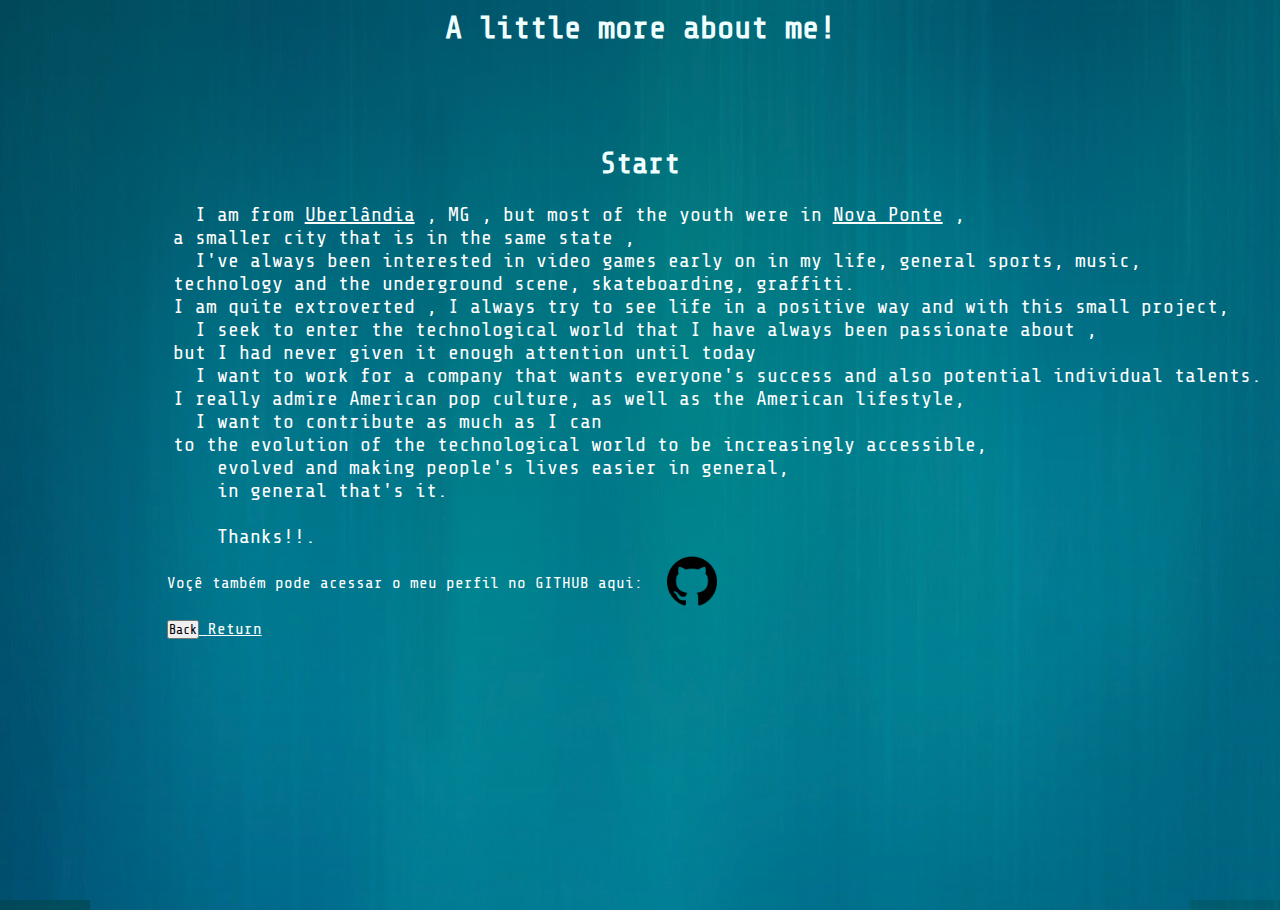
==== pagina2/pa02.html @ 1ccfe3cf "updatepefi34" ====
<!DOCTYPE html>
<html lang="pt-br">
<head>
    <meta charset="UTF-8">
    <meta http-equiv="X-UA-Compatible" content="IE=edge">
    <meta name="viewport" content="width=device-width, initial-scale=1.0">
    <title>About</title>
    <link rel="stylesheet" href="stylepg2.css">
</head>
<body>
    <h1>A little more about me!</h1>
<section>

<div class="text">
<h2>Start</h2>
<pre>
<p> 
  I am from <u>Uberlândia</u> , MG , but most of the youth were in <u>Nova Ponte</u> ,
a smaller city that is in the same state ,
  I've always been interested in video games early on in my life, general sports, music,
technology and the underground scene, skateboarding, graffiti.
I am quite extroverted , I always try to see life in a positive way and with this small project,
  I seek to enter the technological world that I have always been passionate about ,
but I had never given it enough attention until today
  I want to work for a company that wants everyone's success and also potential individual talents.
I really admire American pop culture, as well as the American lifestyle,
  I want to contribute as much as I can
to the evolution of the technological world to be increasingly accessible,
    evolved and making people's lives easier in general,
    in general that's it.

    Thanks!!.

</p>
</pre>


</div>
<div class="gith">
    <p>Voçê também pode acessar o meu perfil no GITHUB aqui:</p>
    <a href="https://github.com/AdanVasconcelos" target="_blank" rel="external"><img src="imagen2/github-39-432446.webp" alt="gith"></a>

</div>





</section>
<div class="volt">
    <a href="/index.html" rel="prev">
        <input type="button" value="Back">
        <label for="Back">Return</label>
    
    </a>
</div>




</body>
</html>
---- pagina2/stylepg2.css ----
@import url('https://fonts.googleapis.com/css2?family=Share+Tech+Mono&display=swap');



* {
    margin: 0;
    padding: 0;
    box-sizing: border-box;
    font-family: 'Share Tech Mono', monospace , Arial, Helvetica, sans-serif;
    
}

html,body{

    width: 100%;
    height: 100vh;
    background-image: linear-gradient(rgba(0,0,0,0.3),transparent),url(../imagem/pexels-mudassir-ali-2680270.jpg);
    background-size: cover;
    background-position: center;
    padding: 0 7%;
    position: relative;

}
h1,h2{
    text-align: center;
    color: azure;
    margin-top: 10px;
}
.text{

font-size: 20px;
color: white;
margin-top: 100px;
text-align: left;
margin-inline: 6px;
}

.gith img{
width: 50px;
height: 50px;
margin: -20px 500px;


}
.gith p{
margin: -20px 0px;
color: white;
}
.gith a{

display: inline-block;

}
.gith a:hover{
    transform: translate(-6px,-6px);
    transition-duration: 0.5s;
}


.volt a {
    color: white;
    display: inline-block;
    padding-top: 30px;
}
.volt a:hover{
    transform: translate(-3px,-3px);
    transition-duration: 0.3s;

}
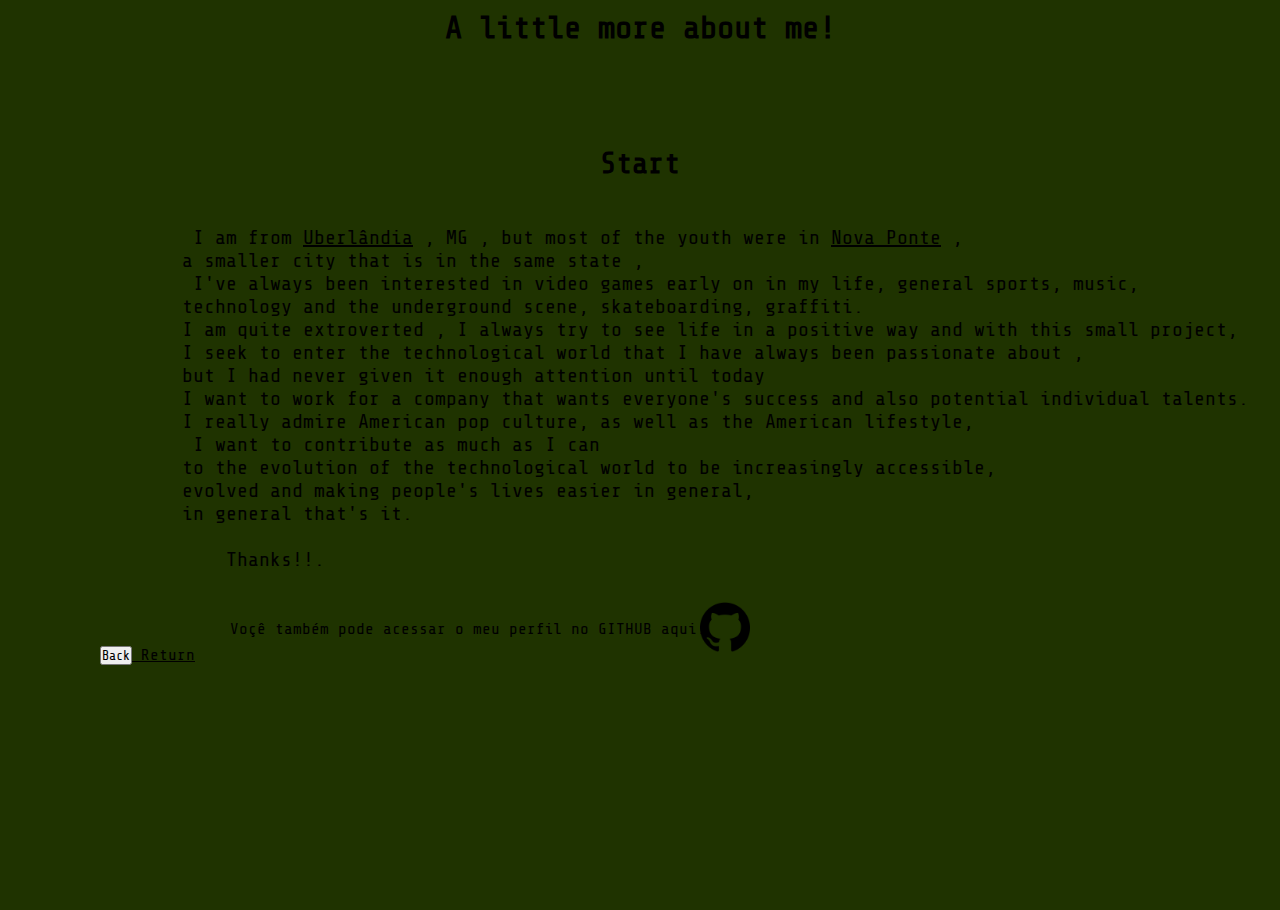
==== commit 5f13448d: "atualiperf78" ====
--- a/pagina2/pa02.html
+++ b/pagina2/pa02.html
@@ -14,24 +14,24 @@
 <div class="text">
 <h2>Start</h2>
 <pre>
-<p> 
-  I am from <u>Uberlândia</u> , MG , but most of the youth were in <u>Nova Ponte</u> ,
-a smaller city that is in the same state ,
-  I've always been interested in video games early on in my life, general sports, music,
-technology and the underground scene, skateboarding, graffiti.
-I am quite extroverted , I always try to see life in a positive way and with this small project,
-  I seek to enter the technological world that I have always been passionate about ,
-but I had never given it enough attention until today
-  I want to work for a company that wants everyone's success and also potential individual talents.
-I really admire American pop culture, as well as the American lifestyle,
-  I want to contribute as much as I can
-to the evolution of the technological world to be increasingly accessible,
-    evolved and making people's lives easier in general,
-    in general that's it.
+                <p> 
+                 I am from <u>Uberlândia</u> , MG , but most of the youth were in <u>Nova Ponte</u> ,
+                a smaller city that is in the same state ,
+                 I've always been interested in video games early on in my life, general sports, music,
+                technology and the underground scene, skateboarding, graffiti.
+                I am quite extroverted , I always try to see life in a positive way and with this small project,
+                I seek to enter the technological world that I have always been passionate about ,
+                but I had never given it enough attention until today
+                I want to work for a company that wants everyone's success and also potential individual talents.
+                I really admire American pop culture, as well as the American lifestyle,
+                 I want to contribute as much as I can
+                to the evolution of the technological world to be increasingly accessible,
+                evolved and making people's lives easier in general,
+                in general that's it.
 
-    Thanks!!.
+                    Thanks!!.
 
-</p>
+                </p>
 </pre>
 
 
--- a/pagina2/stylepg2.css
+++ b/pagina2/stylepg2.css
@@ -15,22 +15,18 @@
 
     width: 100%;
     height: 100vh;
-    background-image: linear-gradient(rgba(0,0,0,0.3),transparent),url(../imagem/pexels-mudassir-ali-2680270.jpg);
-    background-size: cover;
-    background-position: center;
-    padding: 0 7%;
-    position: relative;
-
+    background-color: #1F3300;
+  
 }
 h1,h2{
     text-align: center;
-    color: azure;
+    color: black;
     margin-top: 10px;
 }
 .text{
 
 font-size: 20px;
-color: white;
+color: black;
 margin-top: 100px;
 text-align: left;
 margin-inline: 6px;
@@ -39,13 +35,13 @@
 .gith img{
 width: 50px;
 height: 50px;
-margin: -20px 500px;
+margin: -20px 700px;
 
 
 }
 .gith p{
-margin: -20px 0px;
-color: white;
+margin: -20px 230px;
+color: black;
 }
 .gith a{
 
@@ -54,14 +50,15 @@
 }
 .gith a:hover{
     transform: translate(-6px,-6px);
-    transition-duration: 0.5s;
+    transition-duration: 1s;
 }
 
 
 .volt a {
-    color: white;
+    color: black;
     display: inline-block;
     padding-top: 30px;
+    margin: -20px 100px;
 }
 .volt a:hover{
     transform: translate(-3px,-3px);
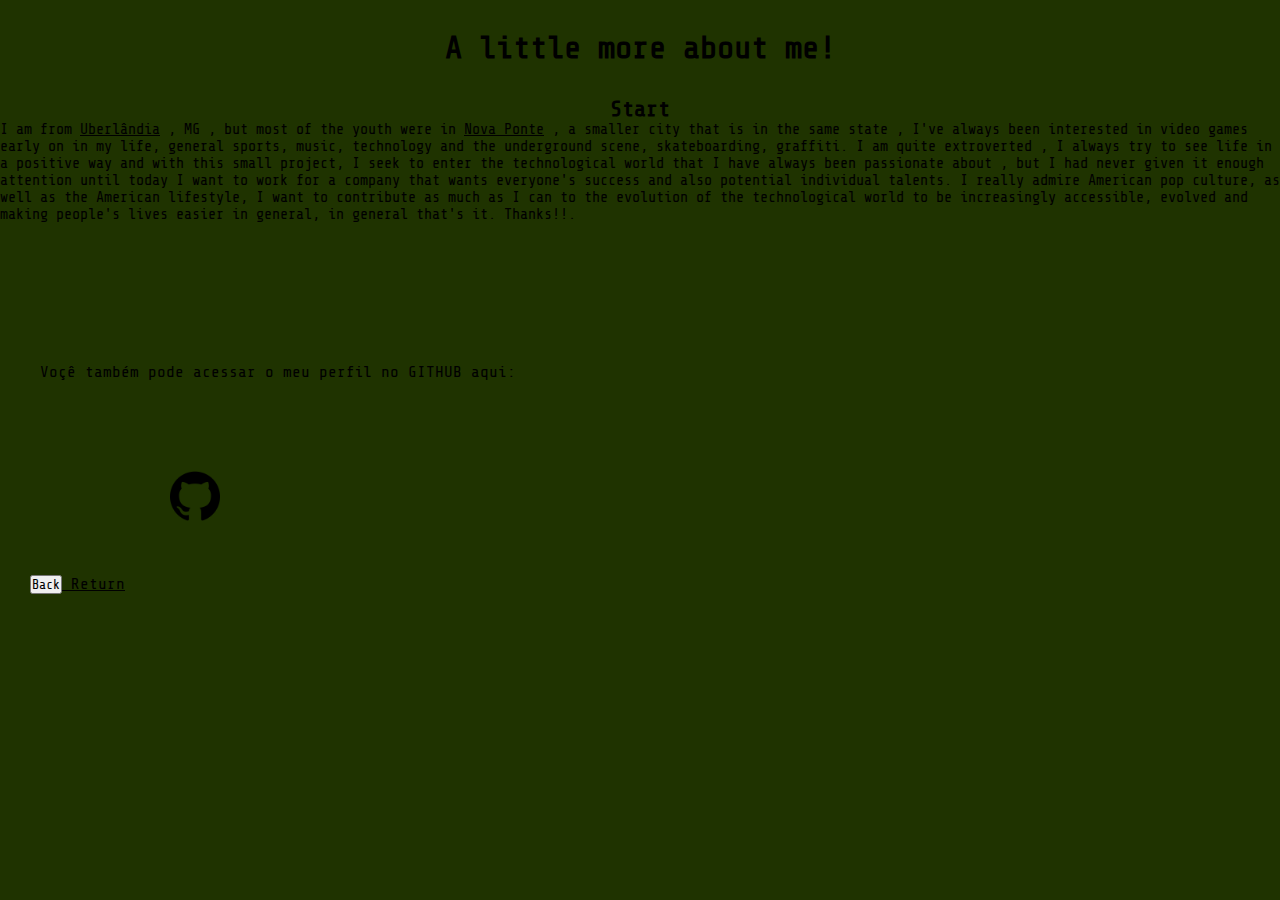
==== commit ad91edb3: "updaperf89" ====
--- a/pagina2/pa02.html
+++ b/pagina2/pa02.html
@@ -13,7 +13,7 @@
 
 <div class="text">
 <h2>Start</h2>
-<pre>
+
                 <p> 
                  I am from <u>Uberlândia</u> , MG , but most of the youth were in <u>Nova Ponte</u> ,
                 a smaller city that is in the same state ,
@@ -32,7 +32,7 @@
                     Thanks!!.
 
                 </p>
-</pre>
+
 
 
 </div>
--- a/pagina2/stylepg2.css
+++ b/pagina2/stylepg2.css
@@ -13,52 +13,87 @@
 
 html,body{
 
-    width: 100%;
-    height: 100vh;
+   
     background-color: #1F3300;
   
 }
 h1,h2{
     text-align: center;
     color: black;
-    margin-top: 10px;
+    margin-top: 30px;
+   
+}
+section{
+    
+    width: 100%;
+ 
+
 }
 .text{
 
-font-size: 20px;
+font-size: 15px;
 color: black;
-margin-top: 100px;
-text-align: left;
-margin-inline: 6px;
+
+
+
+
+
+
+
 }
+.text h2 p{
+
+width: 100%;
+
+
+
+}
+.gith{
+    width: 1000px;
+}
+
 
 .gith img{
 width: 50px;
 height: 50px;
-margin: -20px 700px;
+margin: 10px 170px;
+
+
+
+
 
 
 }
 .gith p{
-margin: -20px 230px;
-color: black;
+    padding-top: 60px;
+    margin: 80px 40px;
+    color: black;
+
+
+
 }
 .gith a{
 
 display: inline-block;
+
+
 
 }
 .gith a:hover{
     transform: translate(-6px,-6px);
     transition-duration: 1s;
 }
-
+.volt{
+    padding-top: 40px;
+    
+}
 
 .volt a {
     color: black;
     display: inline-block;
-    padding-top: 30px;
-    margin: -20px 100px;
+    padding-top: 20px;
+    margin: -20px 30px;
+    
 }
 .volt a:hover{
     transform: translate(-3px,-3px);
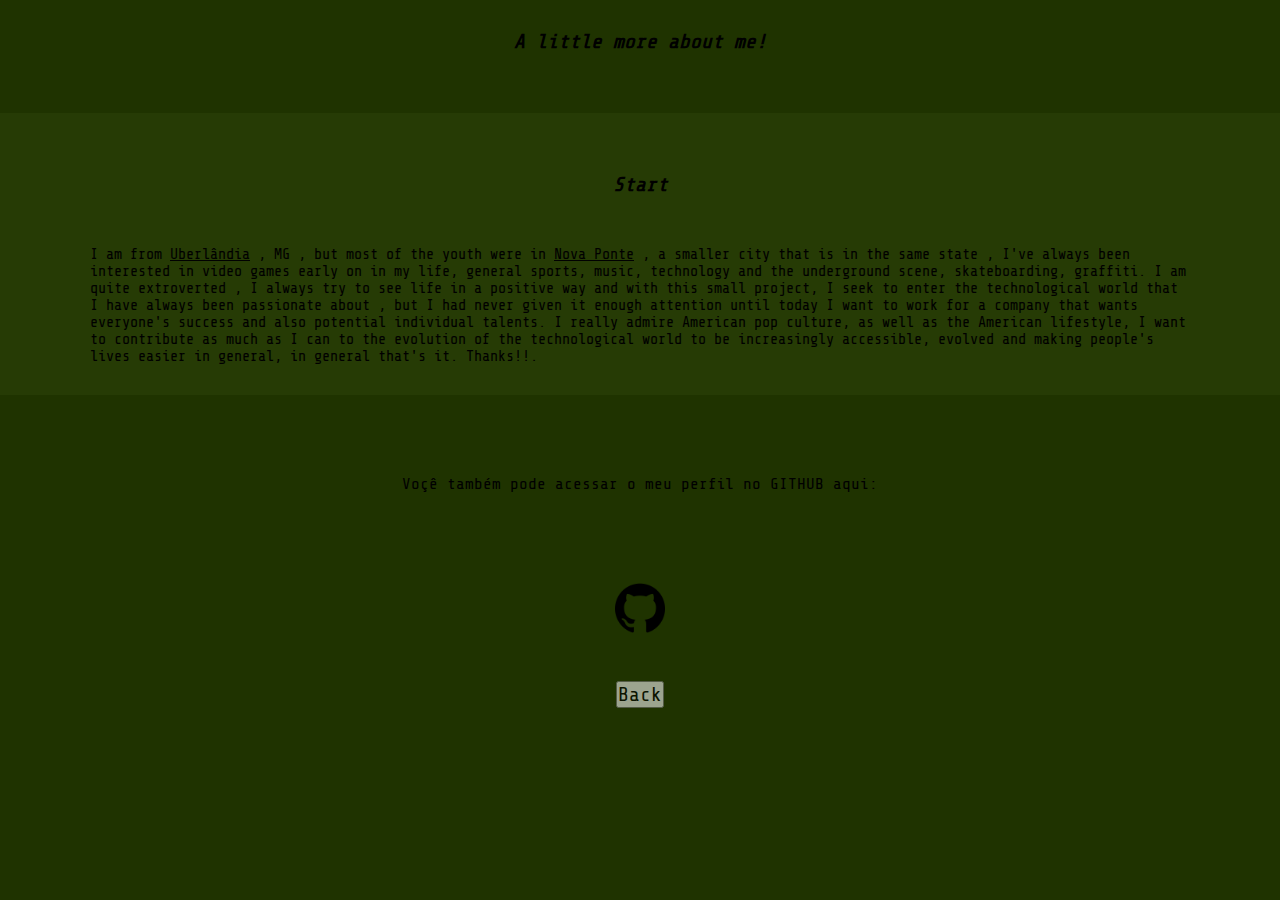
==== commit 48d7970f: "upperd79" ====
--- a/pagina2/pa02.html
+++ b/pagina2/pa02.html
@@ -50,7 +50,7 @@
 <div class="volt">
     <a href="/index.html" rel="prev">
         <input type="button" value="Back">
-        <label for="Back">Return</label>
+        <label for="Back"></label>
     
     </a>
 </div>
--- a/pagina2/stylepg2.css
+++ b/pagina2/stylepg2.css
@@ -10,7 +10,9 @@
     font-family: 'Share Tech Mono', monospace , Arial, Helvetica, sans-serif;
     
 }
-
+body{
+    position: relative;
+}
 html,body{
 
    
@@ -21,19 +23,23 @@
     text-align: center;
     color: black;
     margin-top: 30px;
+    font-style: italic;
+    font-size: 20px;
    
 }
+
 section{
     
     width: 100%;
+    padding-top: 60px;
  
 
 }
 .text{
-
 font-size: 15px;
 color: black;
-
+background-color: #263b05;
+padding: 30px 90px;
 
 
 
@@ -41,15 +47,24 @@
 
 
 }
+.text h2{
+padding-bottom: 50px;
+
+
+}
 .text h2 p{
+    
+text-align: center;
+position: absolute;
+width: 100%;
 
-width: 100%;
 
 
 
 }
 .gith{
-    width: 1000px;
+    width: 100%;
+    text-align: center;
 }
 
 
@@ -65,7 +80,8 @@
 
 }
 .gith p{
-    padding-top: 60px;
+   
+   
     margin: 80px 40px;
     color: black;
 
@@ -84,16 +100,23 @@
     transition-duration: 1s;
 }
 .volt{
+    width: 100%;
+    text-align: center;
     padding-top: 40px;
+    position: absolute;
+    margin-left: 0px;
     
 }
 
 .volt a {
     color: black;
     display: inline-block;
-    padding-top: 20px;
     margin: -20px 30px;
+    opacity: 0.6;
     
+}
+.volt input{
+    font-size: 20px;
 }
 .volt a:hover{
     transform: translate(-3px,-3px);
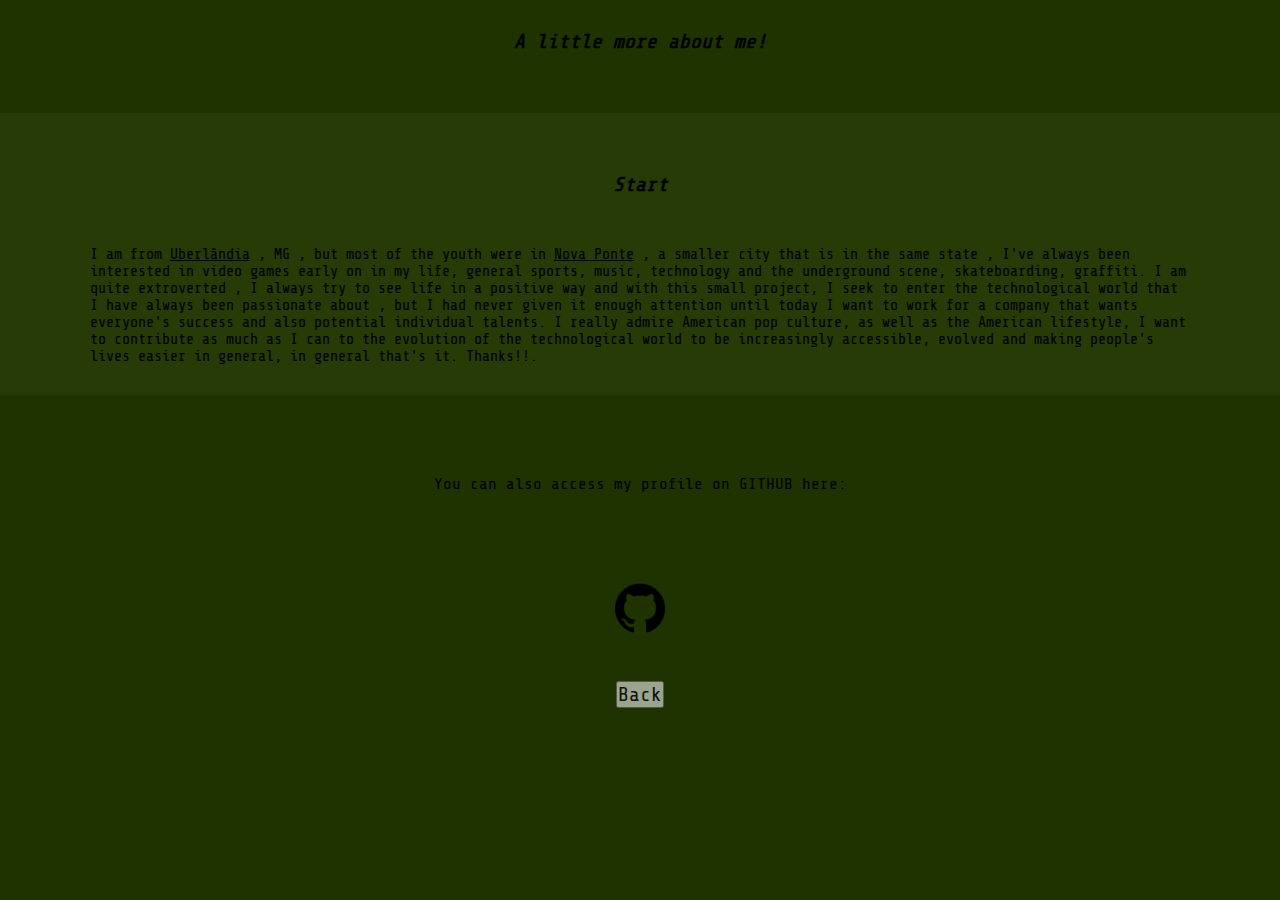
==== commit b14ab724: "updateperf89" ====
--- a/pagina2/pa02.html
+++ b/pagina2/pa02.html
@@ -37,7 +37,7 @@
 
 </div>
 <div class="gith">
-    <p>Voçê também pode acessar o meu perfil no GITHUB aqui:</p>
+    <p>You can also access my profile on GITHUB here:</p>
     <a href="https://github.com/AdanVasconcelos" target="_blank" rel="external"><img src="imagen2/github-39-432446.webp" alt="gith"></a>
 
 </div>
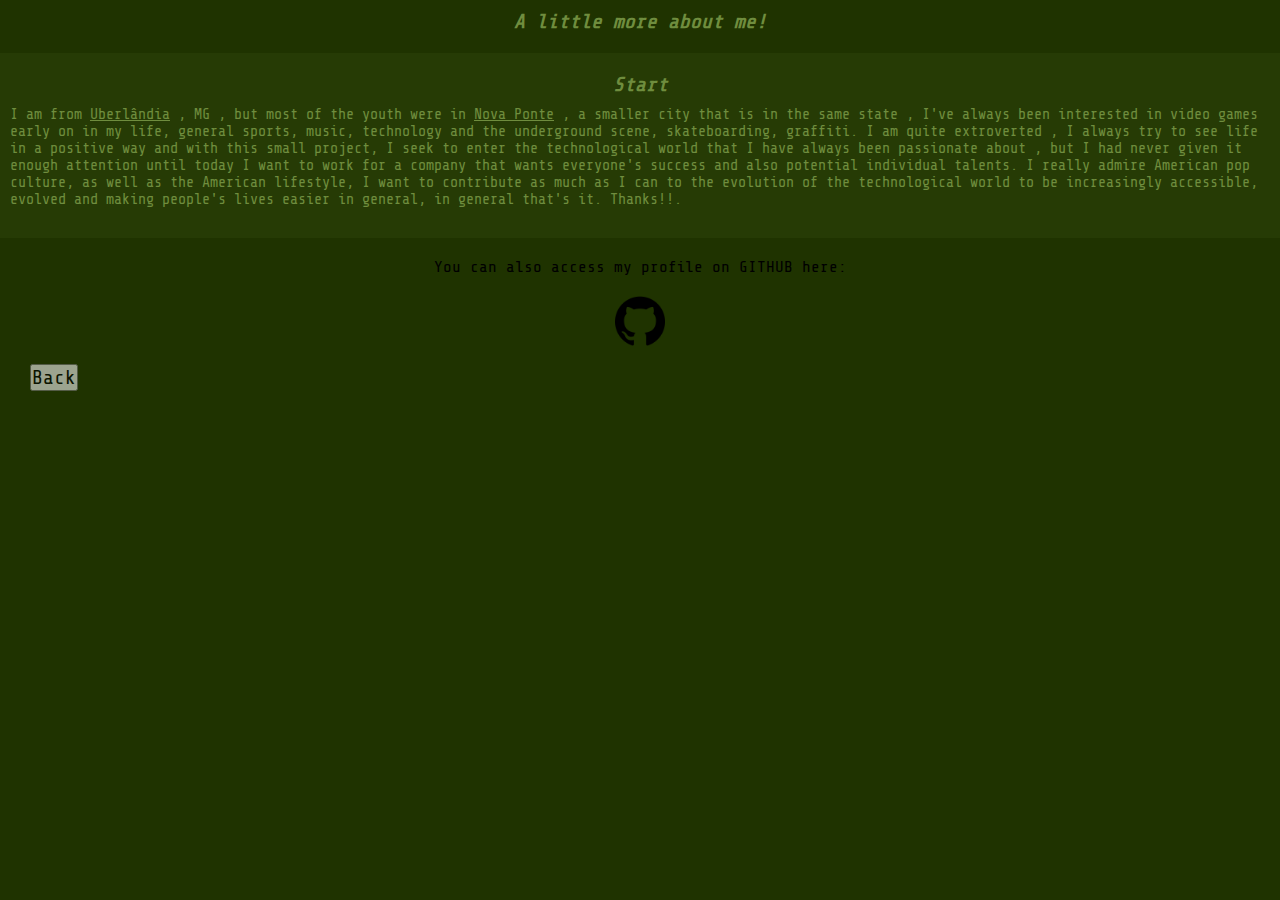
==== commit b3936089: "upda noi68" ====
--- a/pagina2/pa02.html
+++ b/pagina2/pa02.html
@@ -48,9 +48,9 @@
 
 </section>
 <div class="volt">
-    <a href="/index.html" rel="prev">
+    <a href="/index.html" rel="prev" target="_self">
         <input type="button" value="Back">
-        <label for="Back"></label>
+        
     
     </a>
 </div>
--- a/pagina2/stylepg2.css
+++ b/pagina2/stylepg2.css
@@ -21,8 +21,9 @@
 }
 h1,h2{
     text-align: center;
-    color: black;
-    margin-top: 30px;
+    color: rgb(111, 141, 62);
+    margin-top: 10px;
+    margin-bottom: -40px;
     font-style: italic;
     font-size: 20px;
    
@@ -37,9 +38,9 @@
 }
 .text{
 font-size: 15px;
-color: black;
+color: rgb(111, 141, 62);
 background-color: #263b05;
-padding: 30px 90px;
+padding: 30px 10px;
 
 
 
@@ -49,6 +50,7 @@
 }
 .text h2{
 padding-bottom: 50px;
+margin-top: -10px;
 
 
 }
@@ -57,6 +59,7 @@
 text-align: center;
 position: absolute;
 width: 100%;
+font-size: 15px;
 
 
 
@@ -71,7 +74,7 @@
 .gith img{
 width: 50px;
 height: 50px;
-margin: 10px 170px;
+margin: 0px 130px;
 
 
 
@@ -82,7 +85,7 @@
 .gith p{
    
    
-    margin: 80px 40px;
+    margin: 20px 50px;
     color: black;
 
 
@@ -101,10 +104,10 @@
 }
 .volt{
     width: 100%;
-    text-align: center;
-    padding-top: 40px;
+    text-align: left;
+    padding-top: 20px;
     position: absolute;
-    margin-left: 0px;
+    padding-bottom: 5px;
     
 }
 
